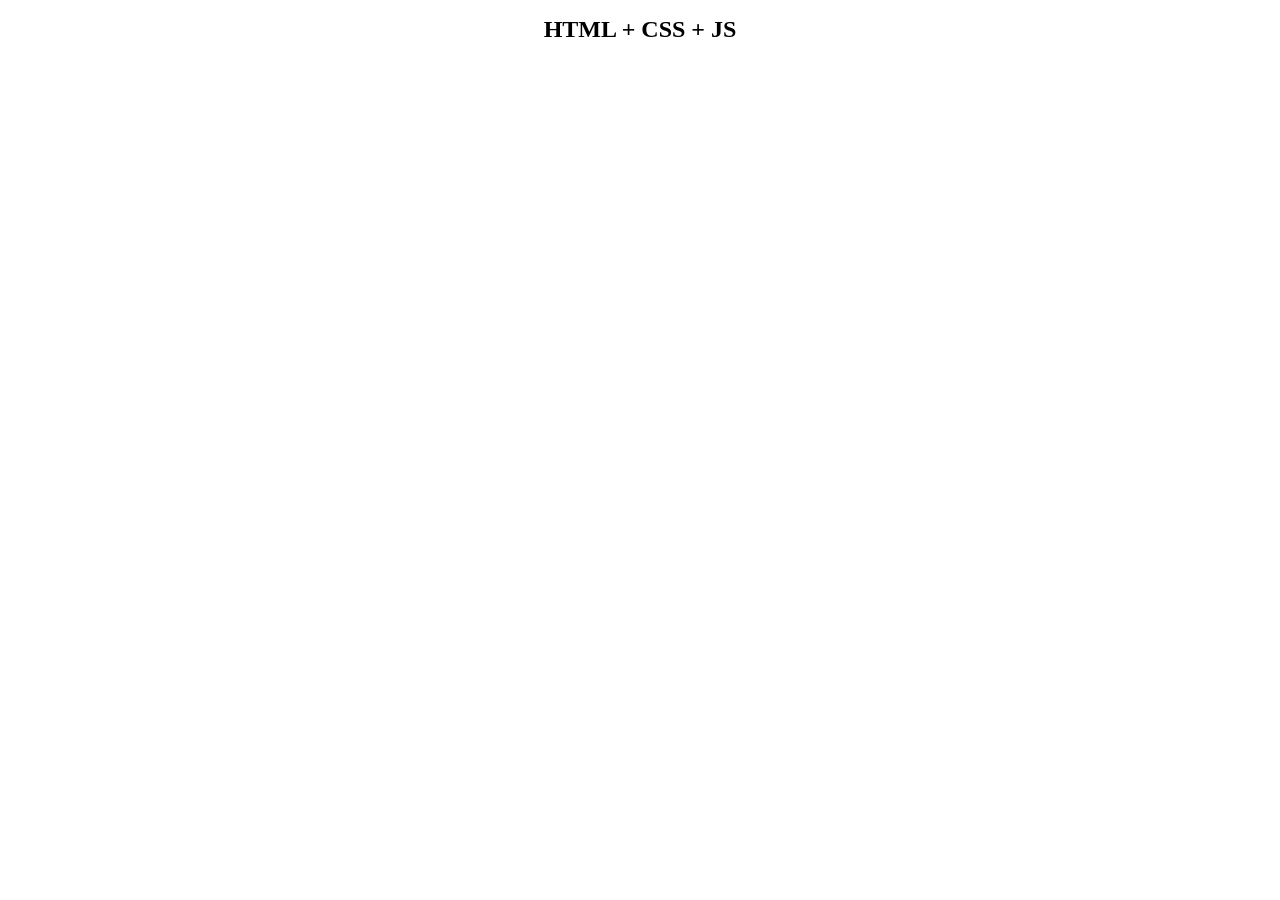
==== JS01/index.html @ b287959b "JS01" ====
<!DOCTYPE html>
<html lang="pt-br">
<head>
    <meta charset="UTF-8">
    <meta name="viewport" content="width=device-width, initial-scale=1.0">
    <title>Primeiro exemplo com JS</title>
    <link rel="stylesheet" href="estilo.css">
    
</head>
<body>
    <h1>HTML + CSS + JS</h1>
</body>
</html>
---- JS01/estilo.css ----
<style>
        body {
            background-color: #a81212;
        }
        h1 {
            font-size: 24px;
            text-align: center;
        }
    </style>
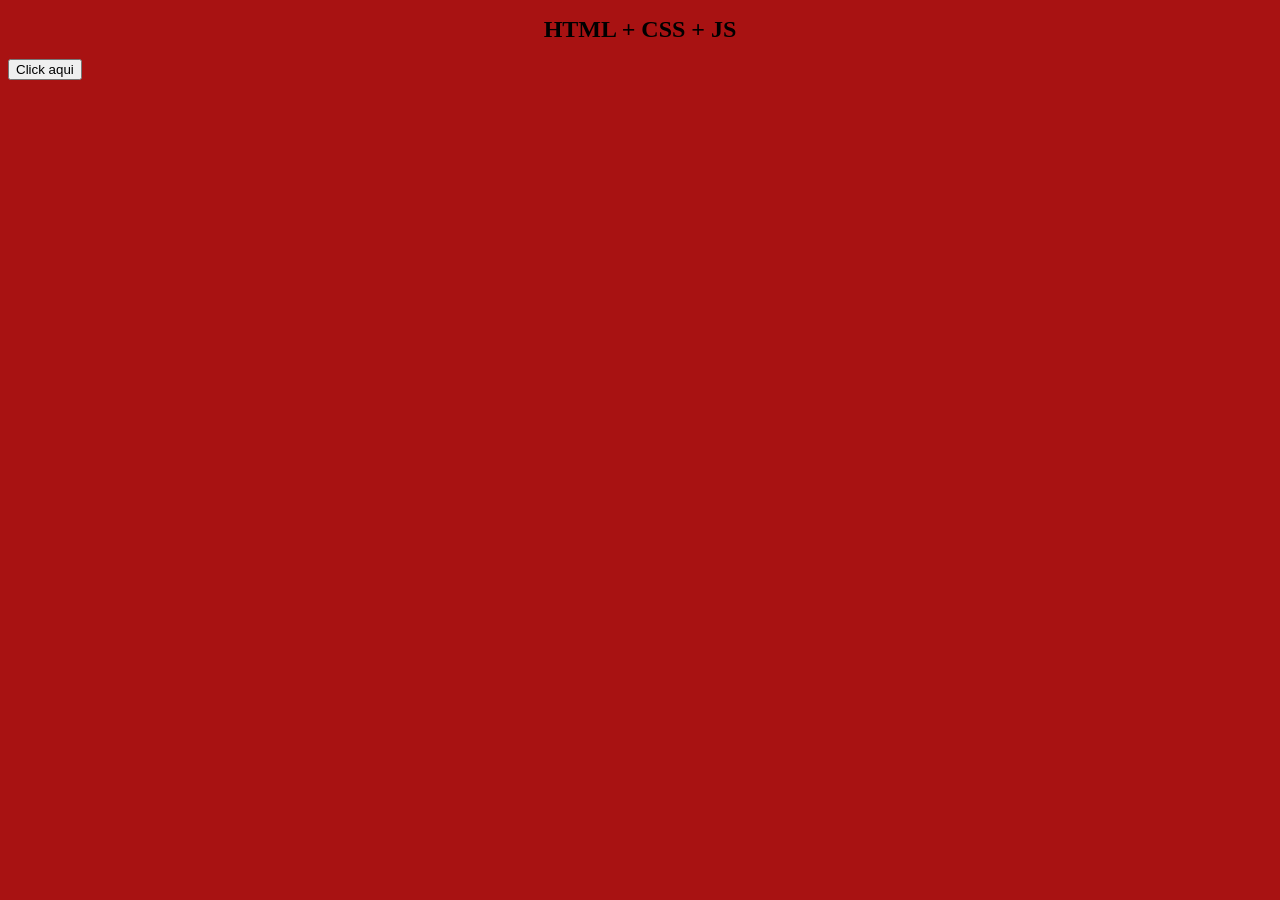
==== commit c69b540f: "JS02 Integraçao de HTML CSS e Js aula 2" ====
--- a/JS01/index.html
+++ b/JS01/index.html
@@ -9,5 +9,9 @@
 </head>
 <body>
     <h1>HTML + CSS + JS</h1>
+    <button onclick="mensagem()" >Click aqui</button>
+    <script src="interacao.js"></script>
+    
+    
 </body>
 </html>
--- a/JS01/estilo.css
+++ b/JS01/estilo.css
@@ -1,9 +1,8 @@
-<style>
-        body {
-            background-color: #a81212;
-        }
-        h1 {
-            font-size: 24px;
-            text-align: center;
-        }
-    </style>+body {
+    background-color: #a81212;
+}
+
+h1 {
+    font-size: 24px;
+    text-align: center;
+}
